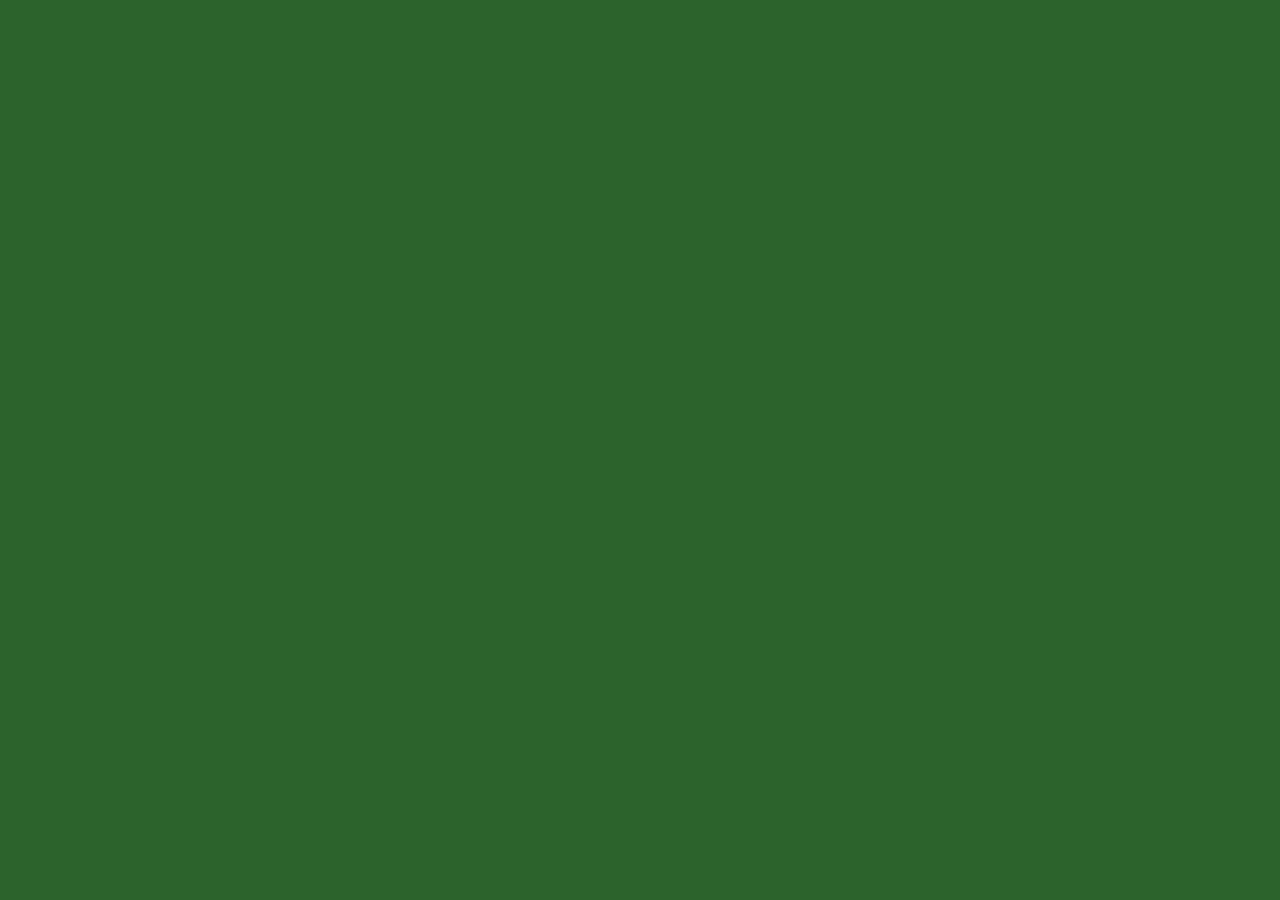
==== cronología.html @ 6af7992e "first commit" ====
<!DOCTYPE html>
<html lang="en">
<head>
    <meta charset="UTF-8">
    <meta name="viewport" content="width=device-width, initial-scale=1.0">
    <link rel="stylesheet" href="css/global.css">
    <title>Cronología de Link</title>
</head>
<body>
    
</body>
</html>
---- css/global.css ----
html{
background-color: rgb(44, 99, 44);
color: white;
}

nav{
    background-color: greenyellow;
    color: black;
}

main{
    border-radius: 5%;
    border-color: black;
    color: black;
    background-color: aquamarine;
}
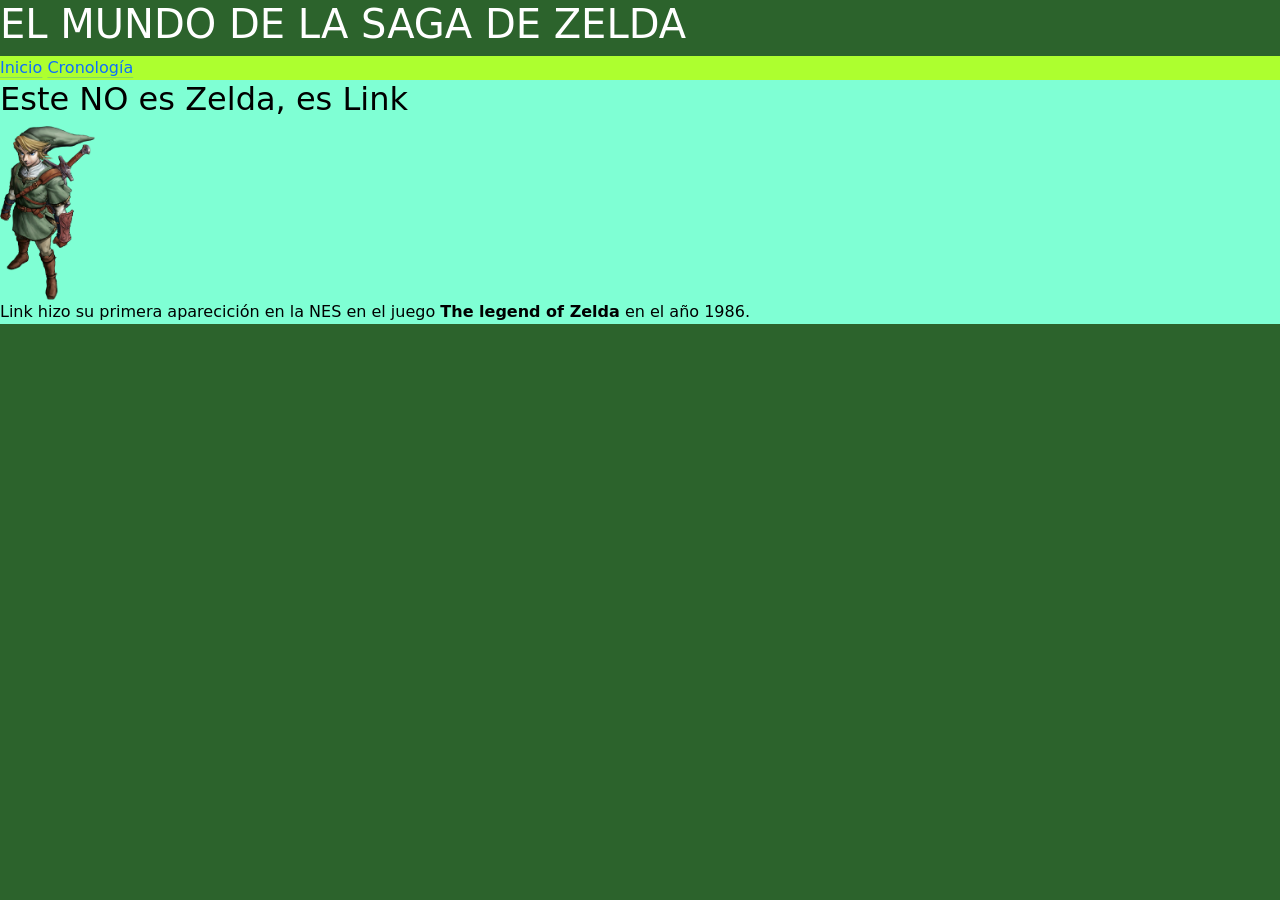
==== commit 23c73a3c: "Preparando cosas" ====
--- a/cronología.html
+++ b/cronología.html
@@ -3,10 +3,34 @@
 <head>
     <meta charset="UTF-8">
     <meta name="viewport" content="width=device-width, initial-scale=1.0">
+    <link href="https://cdn.jsdelivr.net/npm/bootstrap@5.3.8/dist/css/bootstrap.min.css" rel="stylesheet" integrity="sha384-sRIl4kxILFvY47J16cr9ZwB07vP4J8+LH7qKQnuqkuIAvNWLzeN8tE5YBujZqJLB" crossorigin="anonymous">
     <link rel="stylesheet" href="css/global.css">
     <title>Cronología de Link</title>
 </head>
 <body>
-    
+    <header>
+        <h1>EL MUNDO DE LA SAGA DE ZELDA</h1>
+        <nav>
+            <a href="index.html" class="link-primary link-offset-2 link-underline-opacity-25 link-underline-opacity-100-hover">Inicio</a>
+            <a href="cronología.html" class="link-primary link-offset-2 link-underline-opacity-25 link-underline-opacity-100-hover">Cronología</a>
+        </nav>
+    </header>
+
+    <main>
+        <h2>Este NO es Zelda, es Link</h2>
+        <section>
+            <article>
+                <img src="images/link2.jpg" alt="Link" width="100px">
+                <div>
+                    
+                        <p>Link hizo su primera aparecición en la NES en el juego <strong>The legend of Zelda</strong> en el año 1986.</p>
+                </div>
+            </article>
+        </section>
+    </main>
+
+    <footer>
+
+    </footer>
 </body>
 </html>
--- a/css/global.css
+++ b/css/global.css
@@ -1,4 +1,9 @@
 html{
+background-color: rgb(44, 99, 44);
+color: white;
+}
+
+header{
 background-color: rgb(44, 99, 44);
 color: white;
 }
@@ -9,8 +14,7 @@
 }
 
 main{
-    border-radius: 5%;
     border-color: black;
     color: black;
     background-color: aquamarine;
-}+}
